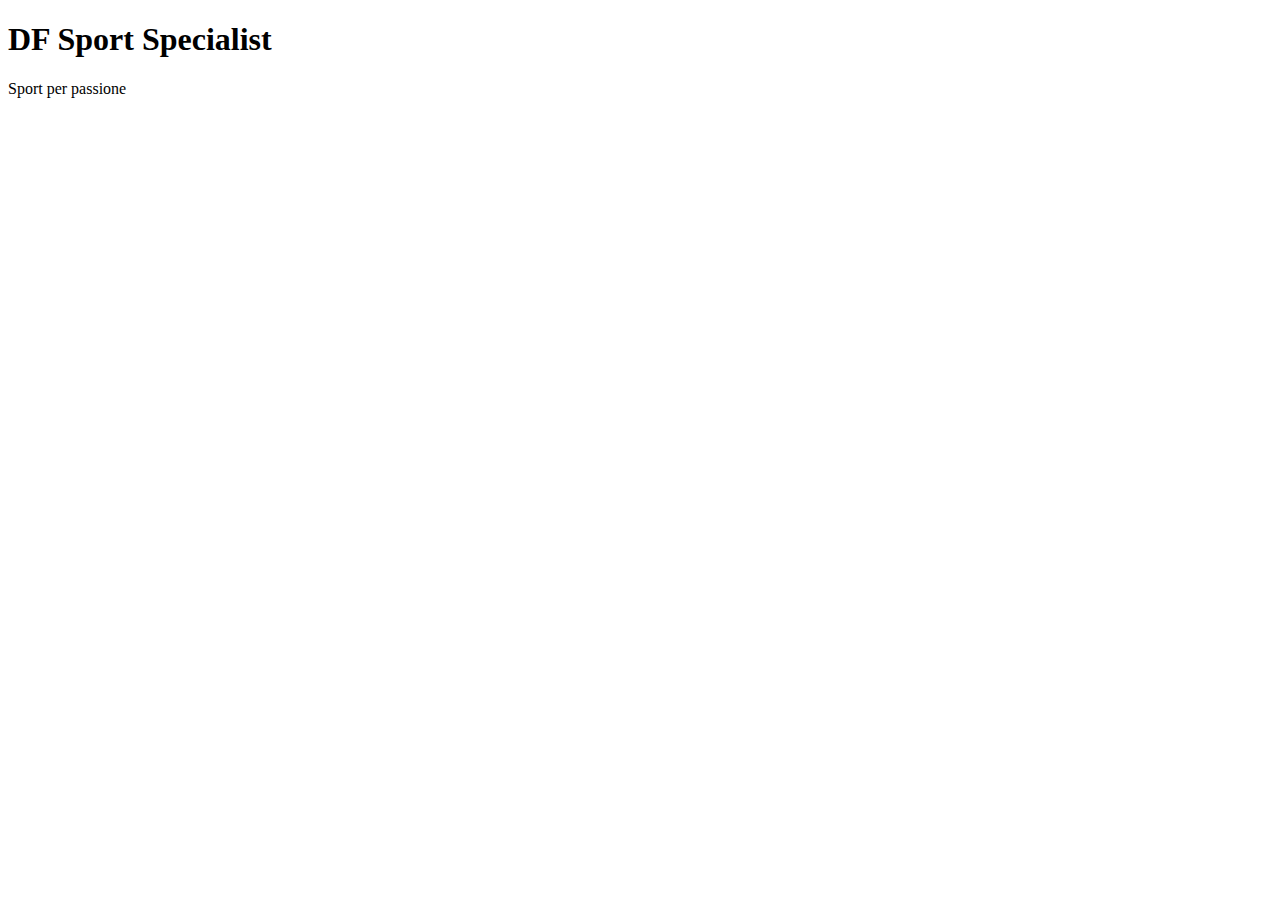
==== unit_1/index.html @ 29b66792 "Sincronizzazione del mio nuovo repository" ====
<!DOCTYPE html>
<html>
<head>
	<title> DF Sport Specialist </title>
	<link rel= "stylesheet" type="text/css" href="css/style.css">
</head>
		<body>
			<h1> DF Sport Specialist </h1>
			<p> Sport per passione </p>
		</body>
</html>
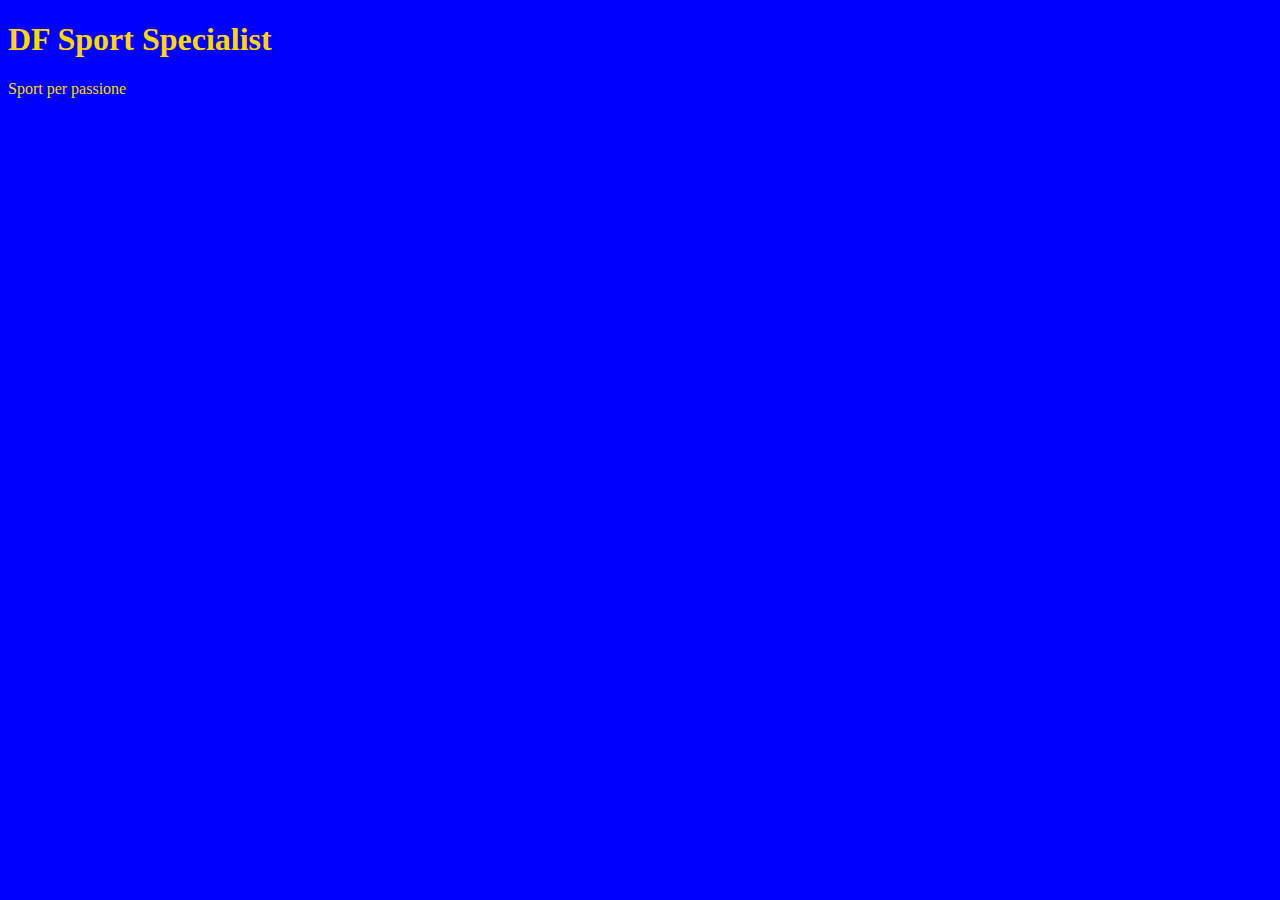
==== commit 8e1682b1: "Merge branch 'master' of https://github.com/Tremomartina1994/Tremomartina1994.github.io" ====
--- a/unit_1/index.html
+++ b/unit_1/index.html
@@ -2,10 +2,10 @@
 <html>
 <head>
 	<title> DF Sport Specialist </title>
-	<link rel= "stylesheet" type="text/css" href="css/style.css">
+	<link rel= "stylesheet" type="text/css" href="CSS/style.css">
 </head>
 		<body>
 			<h1> DF Sport Specialist </h1>
 			<p> Sport per passione </p>
 		</body>
-</html>+</html>
--- a/unit_1/CSS/style.css
+++ b/unit_1/CSS/style.css
@@ -0,0 +1,6 @@
+body {
+	background-color: blue;
+}
+h1, p {
+	color: gold;
+}